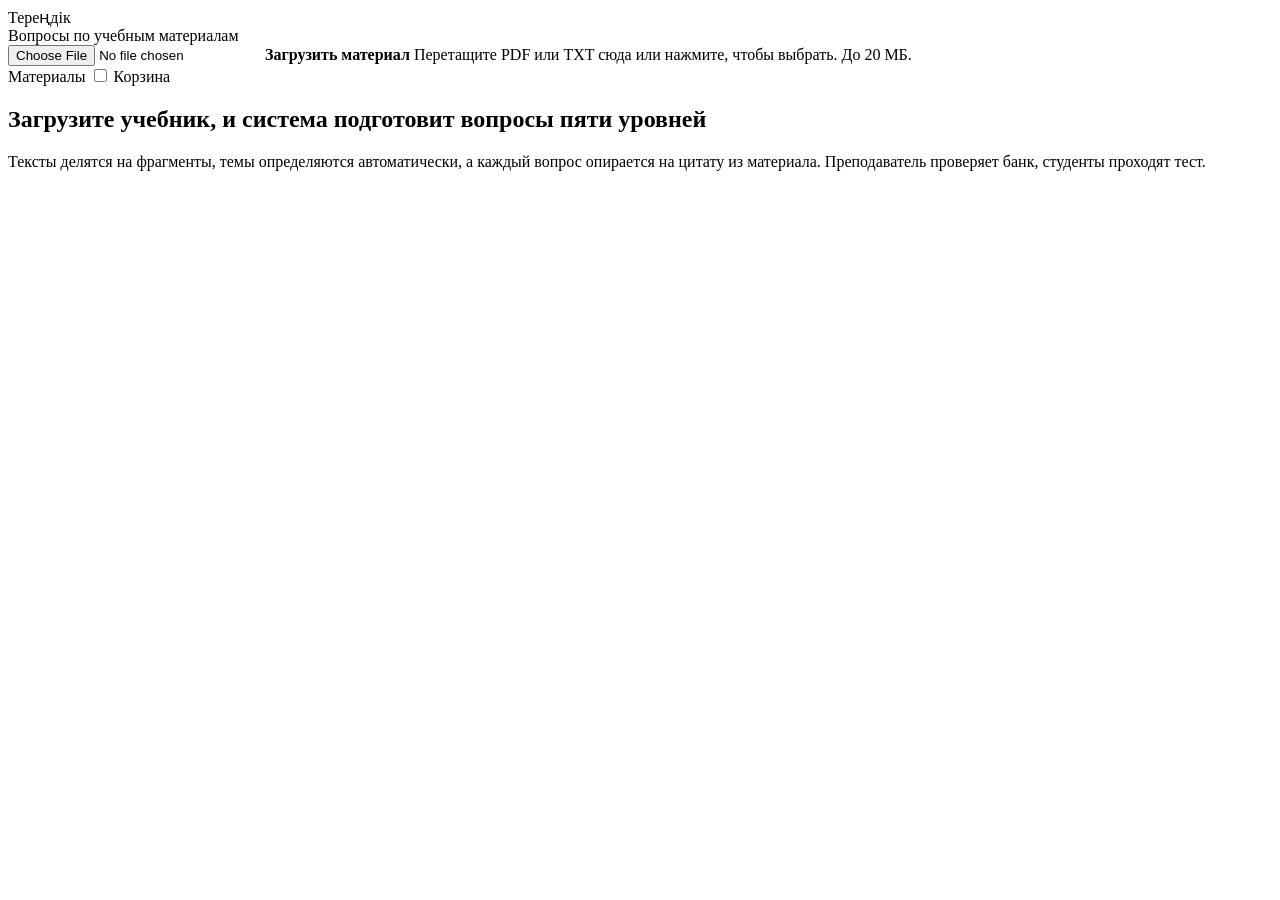
==== app/static/index.html @ 692c7292 "Add Terendik FastAPI app, redesigned interface and regression tests" ====
<!doctype html>
<html lang="ru">
<head>
<meta charset="utf-8">
<meta name="viewport" content="width=device-width, initial-scale=1">
<title>Тереңдік · вопросы по учебным материалам</title>
<link rel="stylesheet" href="/static/redesign.css">
</head>
<body>
<div class="app">
  <aside class="shelf" aria-label="Документы">
    <div class="brand">
      <div class="brand-mark" aria-hidden="true"><i></i><i></i><i></i><i></i><i></i></div>
      <div>
        <div class="brand-name">Тереңдік</div>
        <div class="brand-sub">Вопросы по учебным материалам</div>
      </div>
    </div>

    <label class="drop" id="drop">
      <input type="file" id="file" accept=".pdf,.txt,application/pdf,text/plain">
      <strong>Загрузить материал</strong>
      <span>Перетащите PDF или TXT сюда или нажмите, чтобы выбрать. До 20 МБ.</span>
    </label>

    <div class="shelf-head">
      <span id="shelf-title">Материалы</span>
      <label class="switch"><input type="checkbox" id="show-trash"> Корзина</label>
    </div>
    <nav class="docs" id="docs"></nav>

    <div class="model" id="model"></div>
  </aside>

  <main id="main">
    <section id="welcome" class="welcome">
      <h1>Загрузите учебник, и система подготовит вопросы пяти уровней</h1>
      <p>Тексты делятся на фрагменты, темы определяются автоматически, а каждый вопрос опирается на цитату из материала. Преподаватель проверяет банк, студенты проходят тест.</p>
      <div class="ladder" id="ladder"></div>
    </section>

    <div id="workspace" hidden>
      <header class="hero">
        <h1 id="doc-title"></h1>
        <div class="facts" id="doc-facts"></div>
        <nav class="steps" role="tablist" aria-label="Этапы работы">
          <button class="step" data-view="material" role="tab"><span class="n">1</span><span>Материал<small>темы и фрагменты</small></span></button>
          <button class="step" data-view="generate" role="tab"><span class="n">2</span><span>Генерация<small>новые вопросы</small></span></button>
          <button class="step" data-view="bank" role="tab"><span class="n">3</span><span>Банк<small>проверка преподавателем</small></span></button>
          <button class="step" data-view="test" role="tab"><span class="n">4</span><span>Тест<small>проверка знаний</small></span></button>
        </nav>
      </header>

      <!-- 1. Материал -->
      <section class="view" id="view-material">
        <div class="panel">
          <div class="panel-head">
            <div><h2>Темы материала</h2><p class="lead" id="topic-lead"></p></div>
            <div class="actions" id="doc-actions"></div>
          </div>
          <div id="doc-errors" class="grid"></div>
          <div class="topics" id="topics"></div>
        </div>
      </section>

      <!-- 2. Генерация -->
      <section class="view" id="view-generate">
        <form class="panel" id="gen-form">
          <div class="panel-head"><div><h2>Сложность</h2><p class="lead">Чем глубже уровень, тем больше вопрос требует от студента: от воспроизведения определения до собственного решения.</p></div></div>
          <div class="depth" id="depth" role="radiogroup" aria-label="Уровень сложности"></div>
          <div class="grid g4" data-layout="1">
            <label class="field">Тема<select id="gen-topic" class="topic-select"></select></label>
            <label class="field">Количество вопросов<input id="gen-count" type="number" min="1" max="50" value="10"></label>
            <div class="field">Тип вопросов<div class="seg" id="gen-type"></div></div>
            <label class="field">Язык вопросов<select id="gen-language"><option value="auto">Как в документе</option><option value="kk">Қазақша</option><option value="ru">Русский</option><option value="en">English</option></select></label>
          </div>
          <div class="actions" data-layout="2">
            <button class="btn gold big" id="gen-button" type="submit">Создать вопросы</button>
            <span class="hint">Каждый вопрос проходит отдельную AI-проверку, поэтому генерация занимает несколько минут.</span>
          </div>
        </form>
        <div class="panel">
          <div class="panel-head"><div><h2>Запуски генерации</h2><p class="lead">Сколько кандидатов создала модель и сколько прошло проверку.</p></div></div>
          <div class="grid" id="jobs"></div>
        </div>
      </section>

      <!-- 3. Банк -->
      <section class="view" id="view-bank">
        <div class="panel">
          <div class="panel-head"><div><h2>Состояние банка</h2><p class="lead">Для защиты нужно не меньше 50 вопросов на всех пяти уровнях.</p></div></div>
          <div class="stats" id="bank-stats"></div>
          <div class="coverage" id="coverage" aria-label="Распределение вопросов по уровням"></div>
        </div>
        <form class="panel" id="filter-form">
          <div class="grid g4">
            <label class="field">Решение преподавателя<select id="f-status"><option value="">Все</option><option value="pending">Ожидают проверки</option><option value="accepted">Приняты</option><option value="rejected">Отклонены</option></select></label>
            <label class="field">AI-проверка<select id="f-auto"><option value="">Все</option><option value="passed">Пройдена</option><option value="failed">Не пройдена</option><option value="stale">Нужна повторная</option></select></label>
            <label class="field">Тема<select id="f-topic" class="topic-select"></select></label>
            <label class="field">Уровень<select id="f-level"><option value="">Все уровни</option><option>1</option><option>2</option><option>3</option><option>4</option><option>5</option></select></label>
          </div>
          <div class="actions" data-layout="3">
            <div class="seg" id="f-type" data-layout="4"></div>
            <span class="push hint" id="q-count"></span>
          </div>
        </form>
        <div class="qlist" id="questions"></div>
      </section>

      <!-- 4. Тест -->
      <section class="view" id="view-test">
        <div id="readiness"></div>
        <form class="panel" id="test-form">
          <div class="panel-head"><div><h2>Новая попытка</h2><p class="lead">В тест попадают только вопросы, принятые преподавателем. Тестовые ответы проверяет сервер, открытые вы оцениваете сами по эталону.</p></div></div>
          <div class="grid g4">
            <label class="field">Тема<select id="test-topic" class="topic-select"></select></label>
            <label class="field">Количество<input id="test-count" type="number" min="1" max="50" value="10"></label>
            <label class="field">Уровень<select id="test-level"><option value="">Все уровни</option><option value="1">1 · Факт</option><option value="2">2 · Понимание</option><option value="3">3 · Применение</option><option value="4">4 · Анализ</option><option value="5">5 · Синтез</option></select></label>
            <div class="field">Тип<div class="seg" id="test-type"></div></div>
          </div>
          <div class="actions" data-layout="5"><button class="btn primary big" type="submit">Начать тест</button></div>
        </form>
        <div id="attempt"></div>
        <div class="panel">
          <div class="panel-head"><div><h2>Попытки</h2></div></div>
          <div class="history" id="history"></div>
        </div>
      </section>
    </div>
  </main>
</div>

<div id="toasts" role="status" aria-live="polite"></div>

<dialog id="edit-dialog">
  <form id="edit-form" method="dialog">
    <h2>Редактирование вопроса</h2>
    <label class="field">Текст вопроса<textarea id="e-text" required></textarea></label>
    <div class="grid g3">
      <label class="field">Тип<select id="e-type"><option value="mcq">Тестовый</option><option value="open">Открытый</option></select></label>
      <label class="field">Уровень<select id="e-level"><option value="1">1 · Факт</option><option value="2">2 · Понимание</option><option value="3">3 · Применение</option><option value="4">4 · Анализ</option><option value="5">5 · Синтез</option></select></label>
      <label class="field">Язык<select id="e-language"><option value="kk">Қазақша</option><option value="ru">Русский</option><option value="en">English</option></select></label>
    </div>
    <div class="grid g2" id="e-mcq">
      <label class="field">Варианты ответа <span class="hint">по одному в строке, до 4</span><textarea id="e-options"></textarea></label>
      <label class="field">Номер правильного варианта<select id="e-correct"><option value="">—</option><option value="1">1</option><option value="2">2</option><option value="3">3</option><option value="4">4</option></select></label>
    </div>
    <label class="field">Эталонный ответ<textarea id="e-answer" required></textarea></label>
    <label class="field">Объяснение<textarea id="e-explanation" required></textarea></label>
    <label class="field">Тема<input id="e-topic" required></label>
    <label class="field">Источники <span class="hint">JSON: fragment_id и цитата</span><textarea id="e-sources" data-layout="6"></textarea></label>
    <div class="actions">
      <button class="btn primary" type="submit" value="save">Сохранить изменения</button>
      <button class="btn ghost" type="button" id="e-cancel">Отмена</button>
      <span class="push hint">После правки запустите повторную AI-проверку.</span>
    </div>
  </form>
</dialog>

<script src="/static/app.js" defer></script>
</body>
</html>
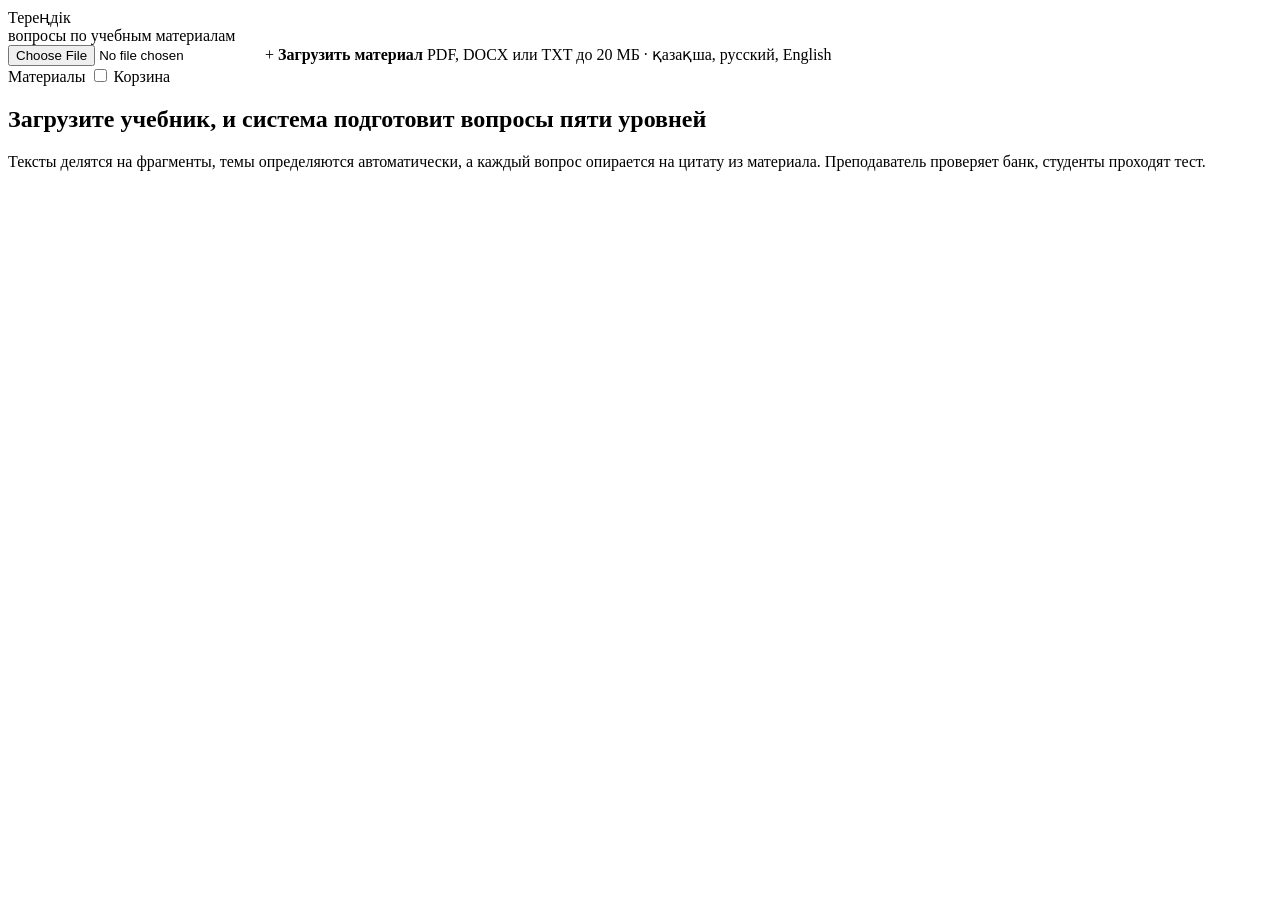
==== commit 1cdc4586: "Light redesign, student page, generation progress UI" ====
--- a/app/static/index.html
+++ b/app/static/index.html
@@ -7,20 +7,21 @@
 <link rel="stylesheet" href="/static/redesign.css">
 </head>
 <body>
+<header class="topbar">
+  <div class="brand">
+    <div class="brand-mark" aria-hidden="true"><i></i><i></i><i></i><i></i><i></i></div>
+    <div class="brand-name">Тереңдік</div>
+    <div class="brand-sub">вопросы по учебным материалам</div>
+  </div>
+  <div class="model" id="model"></div>
+</header>
 <div class="app">
   <aside class="shelf" aria-label="Документы">
-    <div class="brand">
-      <div class="brand-mark" aria-hidden="true"><i></i><i></i><i></i><i></i><i></i></div>
-      <div>
-        <div class="brand-name">Тереңдік</div>
-        <div class="brand-sub">Вопросы по учебным материалам</div>
-      </div>
-    </div>
-
     <label class="drop" id="drop">
-      <input type="file" id="file" accept=".pdf,.txt,application/pdf,text/plain">
+      <input type="file" id="file" accept=".pdf,.txt,.docx,application/pdf,text/plain,application/vnd.openxmlformats-officedocument.wordprocessingml.document">
+      <span class="drop-ico" aria-hidden="true">+</span>
       <strong>Загрузить материал</strong>
-      <span>Перетащите PDF или TXT сюда или нажмите, чтобы выбрать. До 20 МБ.</span>
+      <span>PDF, DOCX или TXT до 20 МБ · қазақша, русский, English</span>
     </label>
 
     <div class="shelf-head">
@@ -29,7 +30,7 @@
     </div>
     <nav class="docs" id="docs"></nav>
 
-    <div class="model" id="model"></div>
+    <div class="storage" id="storage"></div>
   </aside>
 
   <main id="main">
@@ -47,7 +48,8 @@
           <button class="step" data-view="material" role="tab"><span class="n">1</span><span>Материал<small>темы и фрагменты</small></span></button>
           <button class="step" data-view="generate" role="tab"><span class="n">2</span><span>Генерация<small>новые вопросы</small></span></button>
           <button class="step" data-view="bank" role="tab"><span class="n">3</span><span>Банк<small>проверка преподавателем</small></span></button>
-          <button class="step" data-view="test" role="tab"><span class="n">4</span><span>Тест<small>проверка знаний</small></span></button>
+          <button class="step" data-view="test" role="tab"><span class="n">4</span><span>Тест<small>пробная попытка</small></span></button>
+          <button class="step" data-view="students" role="tab"><span class="n">5</span><span>Студенты<small>тест по ссылке и итоги</small></span></button>
         </nav>
       </header>
 
@@ -74,9 +76,10 @@
             <div class="field">Тип вопросов<div class="seg" id="gen-type"></div></div>
             <label class="field">Язык вопросов<select id="gen-language"><option value="auto">Как в документе</option><option value="kk">Қазақша</option><option value="ru">Русский</option><option value="en">English</option></select></label>
           </div>
+          <p class="note" id="gen-capacity" hidden></p>
           <div class="actions" data-layout="2">
             <button class="btn gold big" id="gen-button" type="submit">Создать вопросы</button>
-            <span class="hint">Каждый вопрос проходит отдельную AI-проверку, поэтому генерация занимает несколько минут.</span>
+            <span class="hint">Каждый вопрос проходит отдельную AI-проверку. Можно закрыть вкладку: генерация продолжится на сервере и переживёт перезапуск.</span>
           </div>
         </form>
         <div class="panel">
@@ -91,6 +94,13 @@
           <div class="panel-head"><div><h2>Состояние банка</h2><p class="lead">Для защиты нужно не меньше 50 вопросов на всех пяти уровнях.</p></div></div>
           <div class="stats" id="bank-stats"></div>
           <div class="coverage" id="coverage" aria-label="Распределение вопросов по уровням"></div>
+          <div class="actions export-bar">
+            <span class="hint">Выгрузить принятые вопросы:</span>
+            <a class="btn" id="exp-docx" download>Word с ответами</a>
+            <a class="btn" id="exp-docx-students" download>Word для студентов</a>
+            <a class="btn ghost" id="exp-csv" download>CSV (Excel)</a>
+            <a class="btn ghost" id="exp-json" download>JSON</a>
+          </div>
         </div>
         <form class="panel" id="filter-form">
           <div class="grid g4">
@@ -122,9 +132,34 @@
         </form>
         <div id="attempt"></div>
         <div class="panel">
-          <div class="panel-head"><div><h2>Попытки</h2></div></div>
+          <div class="panel-head"><div><h2>Мои пробные попытки</h2><p class="lead">Попытки студентов собраны во вкладке «Студенты».</p></div></div>
           <div class="history" id="history"></div>
         </div>
+      </section>
+
+      <!-- 5. Студенты -->
+      <section class="view" id="view-students">
+        <form class="panel" id="assign-form">
+          <div class="panel-head"><div><h2>Тест для студентов по ссылке</h2><p class="lead">Студент открывает ссылку без пароля, вводит имя и проходит тест. Банк, ответы и удаление ему недоступны. Все студенты получают одни и те же вопросы в разном порядке.</p></div></div>
+          <div class="grid g3">
+            <label class="field">Название<input id="as-title" required maxlength="200" placeholder="Например: Контрольная по теме 2"></label>
+            <label class="field">Тема<select id="as-topic" class="topic-select"></select></label>
+            <label class="field">Количество вопросов<input id="as-count" type="number" min="1" max="100" value="15"></label>
+          </div>
+          <div class="grid g4">
+            <label class="field">Уровень<select id="as-level"><option value="">Все уровни поровну</option><option value="1">1 · Факт</option><option value="2">2 · Понимание</option><option value="3">3 · Применение</option><option value="4">4 · Анализ</option><option value="5">5 · Синтез</option></select></label>
+            <div class="field">Тип<div class="seg" id="as-type"></div></div>
+            <label class="field">Язык интерфейса студента<select id="as-ui"><option value="kk">Қазақша</option><option value="ru">Русский</option><option value="en">English</option></select></label>
+            <label class="field">После завершения<select id="as-show"><option value="1">Показать правильные ответы</option><option value="0">Показать только баллы</option></select></label>
+          </div>
+          <div class="actions"><button class="btn gold big" type="submit">Создать ссылку</button><span class="hint">Открытые ответы оценивает ИИ (0–10) с комментарием; итог видят студент и преподаватель.</span></div>
+        </form>
+        <div class="grid" id="assignments"></div>
+        <div class="panel">
+          <div class="panel-head"><div><h2>Статистика знаний</h2><p class="lead">По всем завершённым попыткам этого материала: студентов и ваших пробных.</p></div></div>
+          <div id="stats"></div>
+        </div>
+        <div id="result-view"></div>
       </section>
     </div>
   </main>
